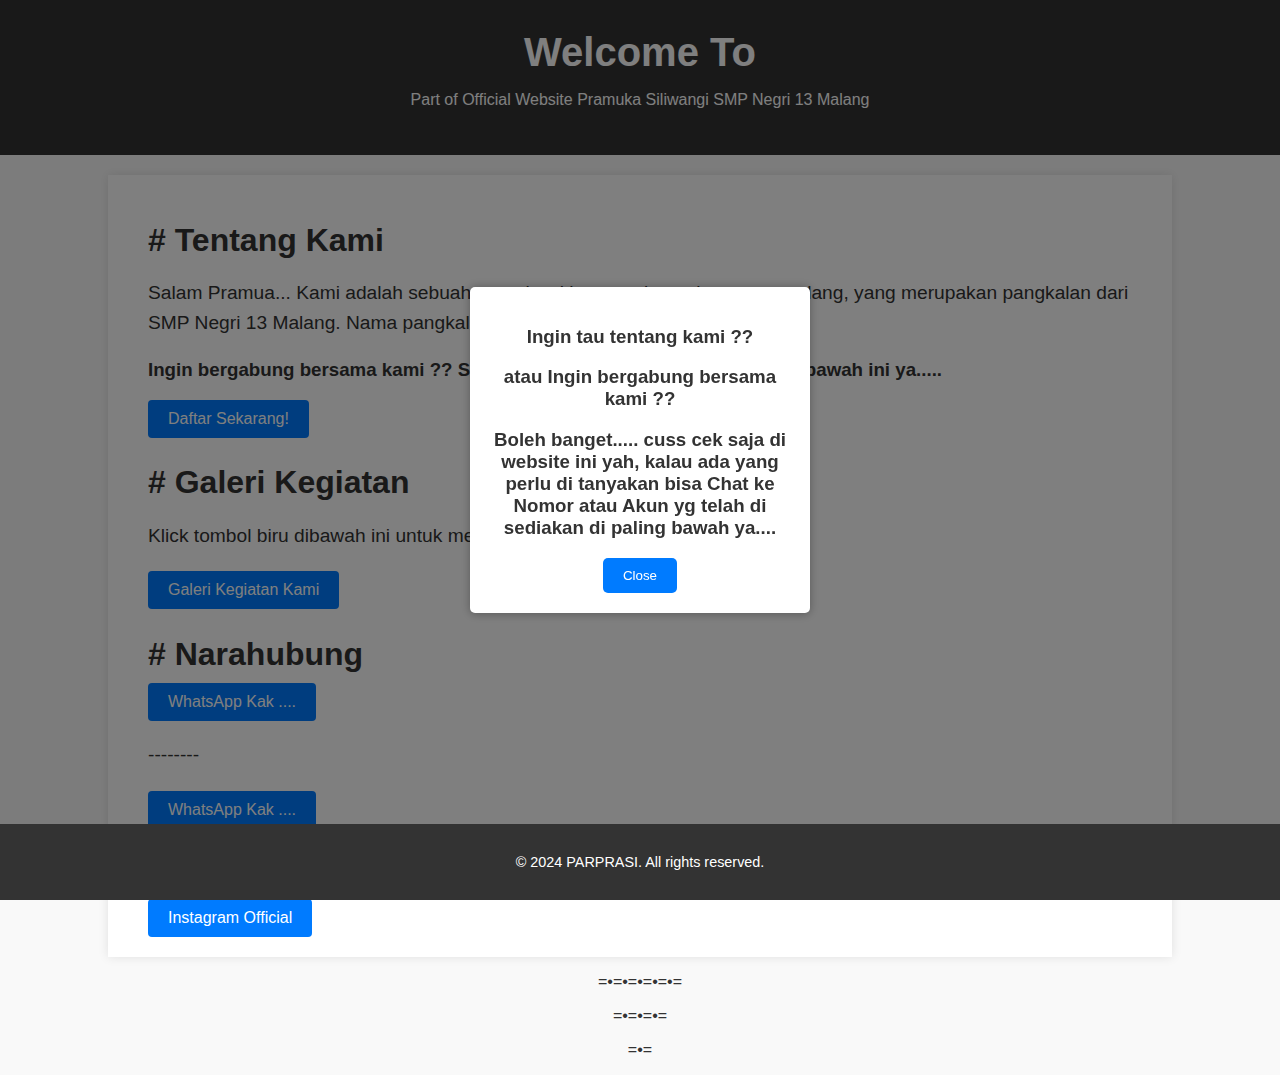
==== index.html @ e3766216 "Update index.html" ====
<!DOCTYPE html>
<html lang="en">
<head>
    <meta charset="UTF-8">
    <meta name="viewport" content="width=device-width, initial-scale=1.0">
    <title>Pangkalan Arek Pramuka Siliwangi</title>
    <link
      rel="stylesheet"
      href="style.css"
      type="text/css"
      media="all"
    />
</head>
<body>
     <div class="overlay" id="overlay">
        <div class="dialog">
            <h3>Ingin tau tentang kami ??</h3>
            <h3>atau Ingin bergabung bersama kami ??</h3>
            <h3>Boleh banget..... cuss cek saja di website ini yah, kalau ada yang perlu di tanyakan bisa Chat ke Nomor atau Akun yg telah di sediakan di paling bawah ya....</h3>
            <button id="closeButton">Close</button>
        </div>
    </div>
    
    <header>
        <div class="container">
            <h1>Welcome To</h1>
            <p>Part of Official Website Pramuka Siliwangi SMP Negri 13 Malang</p>
        </div>
    </header>
<div class="container main-content">
        <div class="text">
            <h2># Tentang Kami</h2>
            <p>Salam Pramua...
            Kami adalah sebuah organisasi kepramukaan tingat penggalang, yang merupakan pangkalan dari SMP Negri 13 Malang. Nama pangkalan Siliwangi ......</p>
            <h3>Ingin bergabung bersama kami ?? Silahkan klick tombol berwarna biru di bawah ini ya.....</h3>
            <a href="https://example.com" class="button">Daftar Sekarang!</a>
            
            <h2># Galeri Kegiatan</h2>
            <p>Klick tombol biru dibawah ini untuk melihat Galeri Kegiatan Kami</p>
            <a href="imagekeg.html" class="button">Galeri Kegiatan Kami</a>
            
            <h2># Narahubung</h2>
            <a href="https://example.com" class="button">WhatsApp Kak ....</a>
            <p>--------</p>
            <a href="https://example.com" class="button">WhatsApp Kak ....</a>
            <p>--------</p>
            <a href="https://example.com" class="button">Instagram Official</a>
        </div>
    </div>
<center>
  <p>=•=•=•=•=•=</p>
  <p>=•=•=•=</p>
  <p>=•=</p>
</center>
    <footer>
        <div class="container">
            <p>&copy; 2024 PARPRASI. All rights reserved.</p>
        </div>
    </footer>
    <script
      src="slw.js"
      type="text/javascript"
      charset="utf-8"
    ></script>
      <script
      src="slw.js"
      type="module"
      charset="utf-8"
    ></script>
</body>
                </html>
---- style.css ----
/* Global Styles */
        body {
            font-family: 'Segoe UI', Tahoma, Geneva, Verdana, sans-serif;
            margin: 0;
            padding: 0;
            background-color: #f9f9f9;
            color: #333;
        }

        .container {
            width: 80%;
            margin: auto;
            padding: 20px;
        }

        /* Header Styles */
        header {
            background-color: #333;
            color: #fff;
            padding: 10px 0;
            text-align: center;
        }

        header h1 {
            margin: 0;
            font-size: 2.5em;
        }

        /* Main Content Styles */
        .main-content {
            display: flex;
            justify-content: space-between;
            align-items: center;
            margin-top: 20px;
            padding: 20px;
            background-color: #fff;
            box-shadow: 0 0 10px rgba(0, 0, 0, 0.1);
        }

        .main-content img {
            max-width: 100%;
            height: auto;
        }

        .main-content .text {
            flex: 1;
            padding: 0 20px;
        }

        .main-content h2 {
            font-size: 2em;
            margin-bottom: 10px;
            color: #333;
        }

        .main-content p {
            font-size: 1.2em;
            line-height: 1.6;
            margin-bottom: 20px;
        }

        /* Footer Styles */
        footer {
            background-color: #333;
            color: #fff;
            text-align: center;
            padding: 10px 0;
            position: fixed;
            bottom: 0;
            width: 100%;
        }

        footer p {
            margin: 0;
            font-size: 0.9em;
        }
        
        /* Basic button styles */
.button {
  display: inline-block;
  padding: 10px 20px;
  background-color: #007bff; /* Blue color, you can change this */
  color: #fff; /* White text */
  text-decoration: none; /* Remove underline from anchor tag */
  border: none;
  border-radius: 4px;
  font-size: 16px;
  cursor: pointer;
  transition: background-color 0.3s ease;
}

/* Hover state */
.button:hover {
  background-color: #0056b3; /* Darker blue on hover */
}

/* Optional: Active state */
.button:active {
  transform: translateY(1px); /* Move button down slightly on click */
}

/* CSS untuk gaya popup */
        .popup {
            display: none; /* Mulai dengan menyembunyikan popup */
            position: fixed;
            top: 50%;
            left: 50%;
            transform: translate(-50%, -50%);
            padding: 20px;
            background-color: #fff;
            box-shadow: 0 0 10px rgba(0, 0, 0, 0.1);
            z-index: 1000; /* Pastikan popup berada di atas elemen lain */
        }
        
.overlay {
    display: none;
    position: fixed;
    top: 0;
    left: 0;
    width: 100%;
    height: 100%;
    background-color: rgba(0, 0, 0, 0.5);
}

.dialog {
    background-color: #fff;
    padding: 20px;
    border-radius: 5px;
    width: 300px;
    text-align: center;
    position: absolute;
    top: 50%;
    left: 50%;
    transform: translate(-50%, -50%);
    box-shadow: 0 0 10px rgba(0, 0, 0, 0.3);
}

button {
    padding: 10px 20px;
    background-color: #007bff;
    color: #fff;
    border: none;
    cursor: pointer;
    border-radius: 5px;
}

button:hover {
    background-color: #0056b3;
}
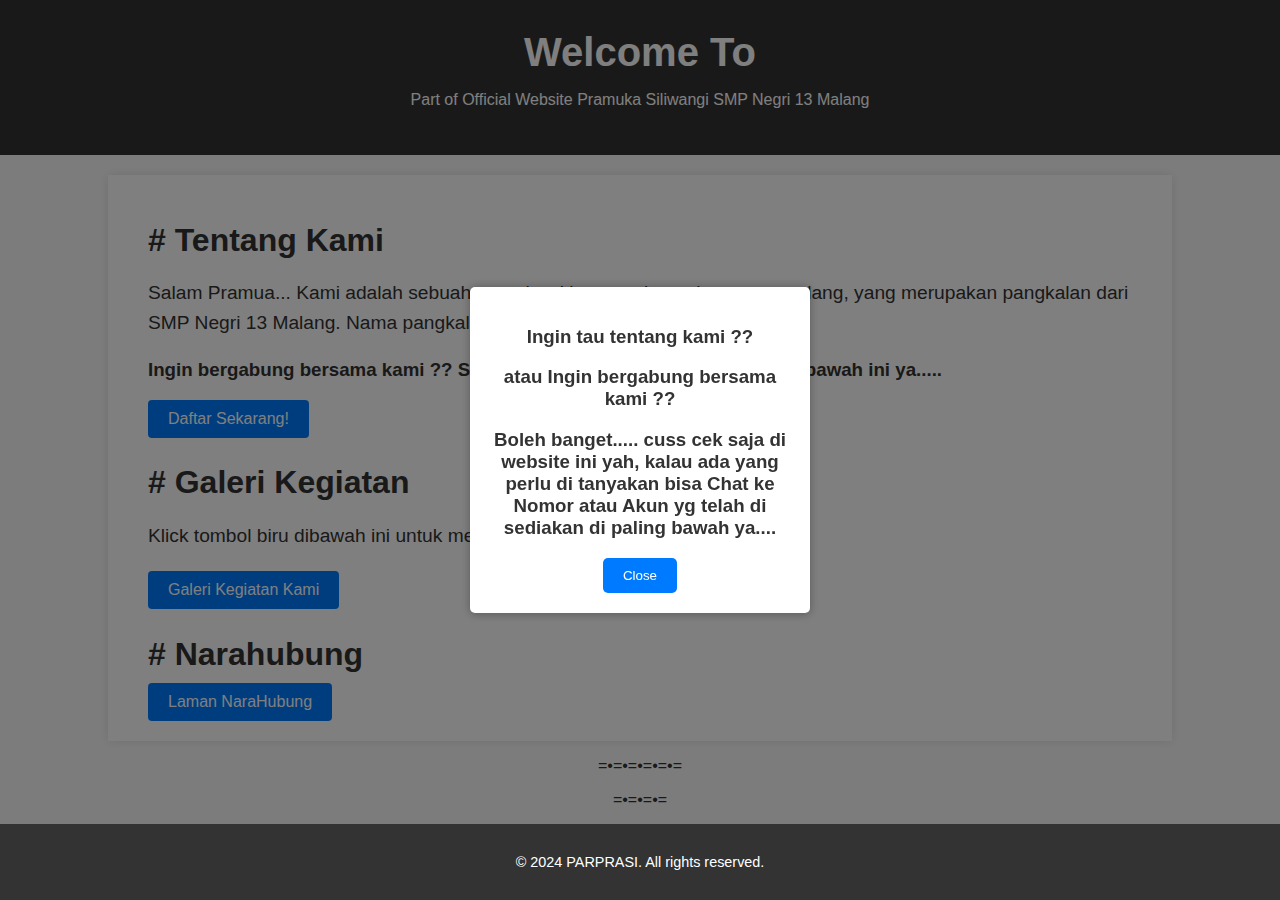
==== commit e1270029: "Update index.html" ====
--- a/index.html
+++ b/index.html
@@ -40,11 +40,7 @@
             <a href="imagekeg.html" class="button">Galeri Kegiatan Kami</a>
             
             <h2># Narahubung</h2>
-            <a href="https://example.com" class="button">WhatsApp Kak ....</a>
-            <p>--------</p>
-            <a href="https://example.com" class="button">WhatsApp Kak ....</a>
-            <p>--------</p>
-            <a href="https://example.com" class="button">Instagram Official</a>
+            <a href="narahubung.html" class="button">Laman NaraHubung</a>
         </div>
     </div>
 <center>
@@ -68,5 +64,5 @@
       charset="utf-8"
     ></script>
 </body>
-                </html>
-                
+                                                                         </html>
+                                                                         
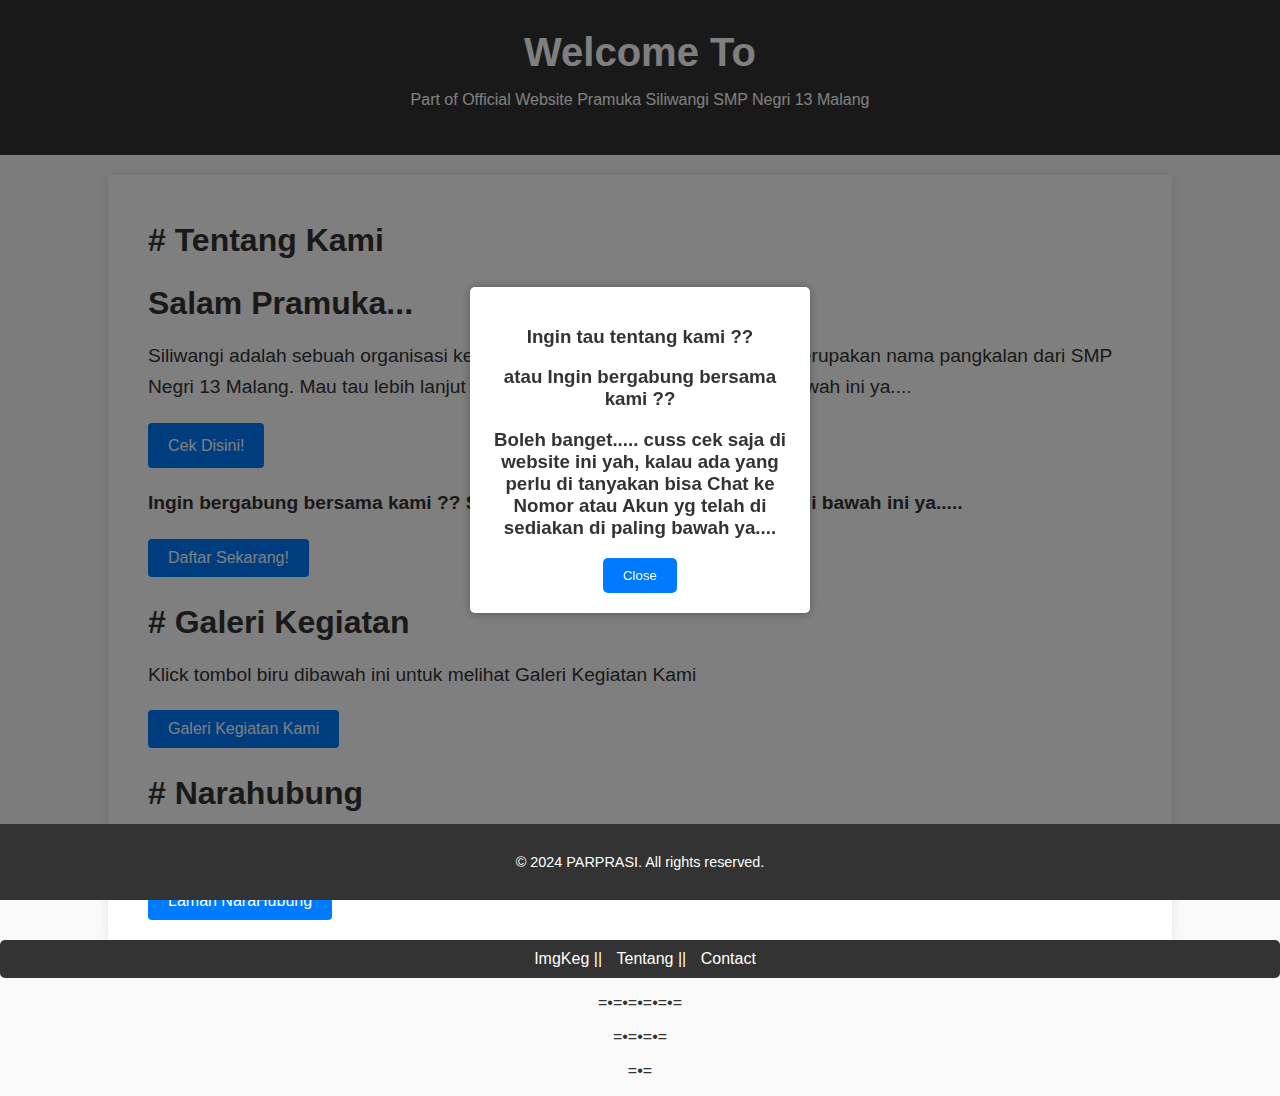
==== commit a3f82b66: "Update index.html" ====
--- a/index.html
+++ b/index.html
@@ -25,14 +25,18 @@
         <div class="container">
             <h1>Welcome To</h1>
             <p>Part of Official Website Pramuka Siliwangi SMP Negri 13 Malang</p>
+            
         </div>
     </header>
 <div class="container main-content">
         <div class="text">
             <h2># Tentang Kami</h2>
-            <p>Salam Pramua...
-            Kami adalah sebuah organisasi kepramukaan tingat penggalang, yang merupakan pangkalan dari SMP Negri 13 Malang. Nama pangkalan Siliwangi ......</p>
-            <h3>Ingin bergabung bersama kami ?? Silahkan klick tombol berwarna biru di bawah ini ya.....</h3>
+            <h2>Salam Pramuka...</h2>
+          <p> Siliwangi adalah sebuah organisasi kepramukaan tingat penggalang, yang merupakan nama pangkalan dari SMP Negri 13 Malang. Mau tau lebih lanjut tentang kami ?? Cek pada tombol di bawah ini ya....</p>
+          <p>
+              <a href="#tentang.html" class="button">Cek Disini!</a>
+          </p>
+            <p><b>Ingin bergabung bersama kami ?? Silahkan klick tombol berwarna biru di bawah ini ya.....</b></p>
             <a href="https://example.com" class="button">Daftar Sekarang!</a>
             
             <h2># Galeri Kegiatan</h2>
@@ -40,10 +44,16 @@
             <a href="imagekeg.html" class="button">Galeri Kegiatan Kami</a>
             
             <h2># Narahubung</h2>
+            <p>Klick tombol biru dibawah ini untuk menuju ke bagian NaraHubung</p>
             <a href="narahubung.html" class="button">Laman NaraHubung</a>
         </div>
     </div>
 <center>
+     <div class="navbar">
+        <a href="imagekeg.html">ImgKeg ||</a>
+        <a href="tentang.html">Tentang ||</a>
+        <a href="narahubung.html">Contact</a>
+    </div>
   <p>=•=•=•=•=•=</p>
   <p>=•=•=•=</p>
   <p>=•=</p>
@@ -63,6 +73,27 @@
       type="module"
       charset="utf-8"
     ></script>
+    <style>
+        .navbar {
+    position: bottom;
+    top: 20px; /* Sesuaikan posisi vertikal sesuai kebutuhan */
+    right: 35px; /* Sesuaikan posisi horizontal sesuai kebutuhan */
+    background-color: #333;
+    padding: 10px 15px;
+    border-radius: 5px;
+}
+
+.navbar a {
+    color: white;
+    text-decoration: none;
+    margin-left: 10px; /* Jarak antar link */
+}
+
+.navbar a:hover {
+    text-decoration: underline;
+}
+
+    </style>
 </body>
-                                                                         </html>
-                                                                         
+              </html>
+                
--- a/style.css
+++ b/style.css
@@ -1,4 +1,4 @@
-  /* Global Styles */
+    /* Global Styles */
         body {
             font-family: 'Segoe UI', Tahoma, Geneva, Verdana, sans-serif;
             margin: 0;
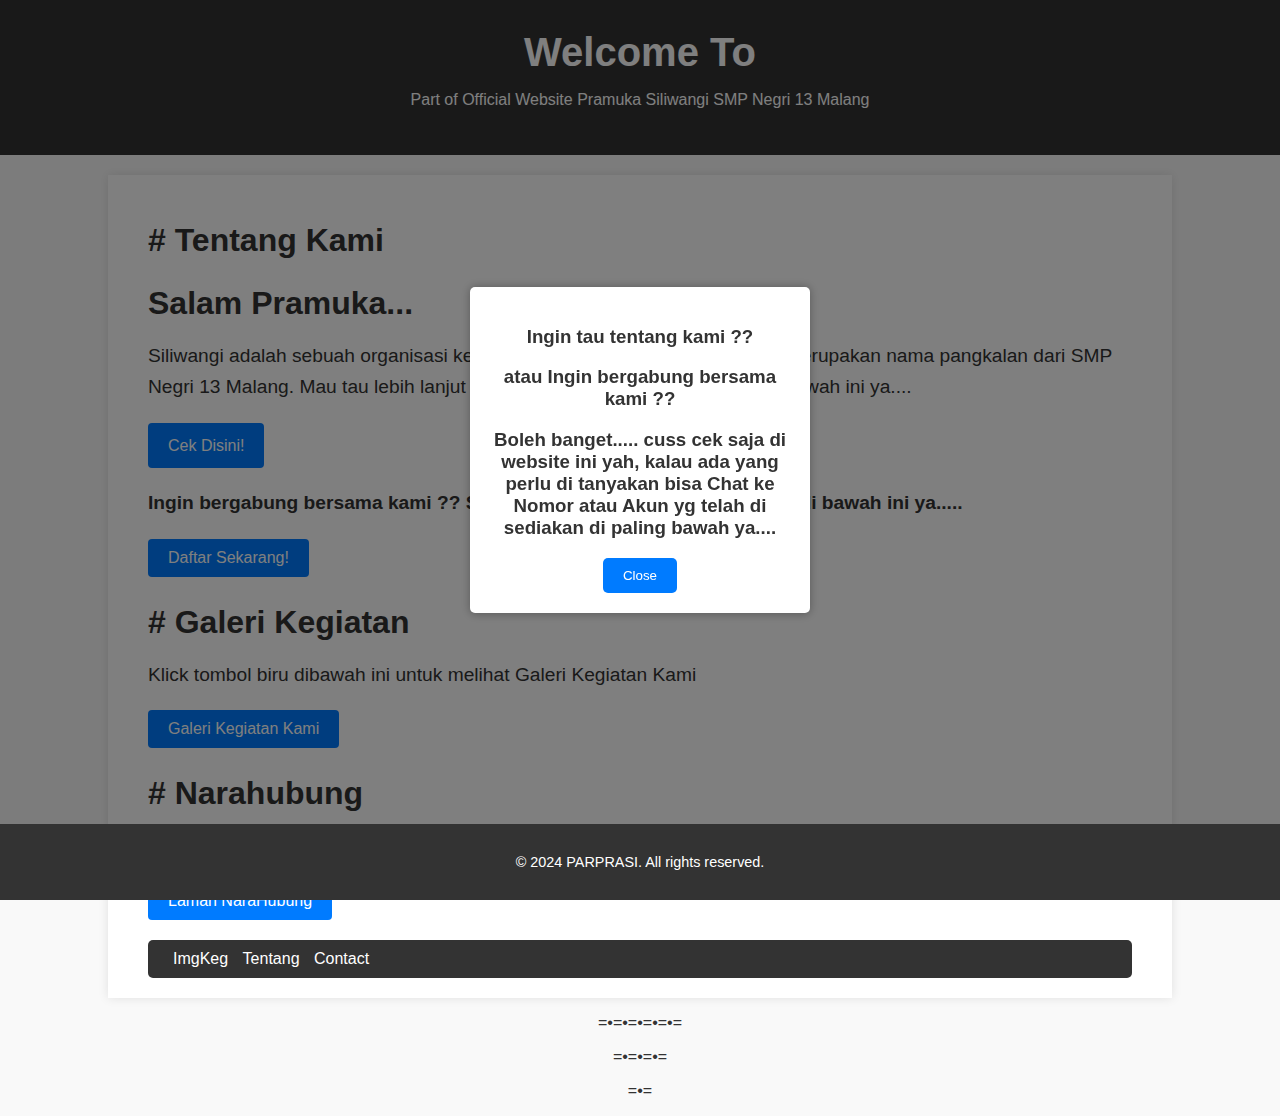
==== commit 0f48bc97: "Add files via upload" ====
--- a/index.html
+++ b/index.html
@@ -34,7 +34,7 @@
             <h2>Salam Pramuka...</h2>
           <p> Siliwangi adalah sebuah organisasi kepramukaan tingat penggalang, yang merupakan nama pangkalan dari SMP Negri 13 Malang. Mau tau lebih lanjut tentang kami ?? Cek pada tombol di bawah ini ya....</p>
           <p>
-              <a href="#tentang.html" class="button">Cek Disini!</a>
+              <a href="tentang.html" class="button">Cek Disini!</a>
           </p>
             <p><b>Ingin bergabung bersama kami ?? Silahkan klick tombol berwarna biru di bawah ini ya.....</b></p>
             <a href="https://example.com" class="button">Daftar Sekarang!</a>
@@ -46,14 +46,16 @@
             <h2># Narahubung</h2>
             <p>Klick tombol biru dibawah ini untuk menuju ke bagian NaraHubung</p>
             <a href="narahubung.html" class="button">Laman NaraHubung</a>
+            <p>   </p>
+            <div class="navbar">
+        <a href="imagekeg.html">ImgKeg</a>
+        <a href="tentang.html">Tentang</a>
+        <a href="narahubung.html">Contact</a>
+    </div>
         </div>
     </div>
 <center>
-     <div class="navbar">
-        <a href="imagekeg.html">ImgKeg ||</a>
-        <a href="tentang.html">Tentang ||</a>
-        <a href="narahubung.html">Contact</a>
-    </div>
+     
   <p>=•=•=•=•=•=</p>
   <p>=•=•=•=</p>
   <p>=•=</p>
@@ -74,6 +76,156 @@
       charset="utf-8"
     ></script>
     <style>
+         /* Global Styles */
+        body {
+            font-family: 'Segoe UI', Tahoma, Geneva, Verdana, sans-serif;
+            margin: 0;
+            padding: 0;
+            background-color: #f9f9f9;
+            color: #333;
+        }
+
+        .container {
+            width: 80%;
+            margin: auto;
+            padding: 20px;
+        }
+
+        /* Header Styles */
+        header {
+            background-color: #333;
+            color: #fff;
+            padding: 10px 0;
+            text-align: center;
+        }
+
+        header h1 {
+            margin: 0;
+            font-size: 2.5em;
+        }
+
+        /* Main Content Styles */
+        .main-content {
+            display: flex;
+            justify-content: space-between;
+            align-items: center;
+            margin-top: 20px;
+            padding: 20px;
+            background-color: #fff;
+            box-shadow: 0 0 10px rgba(0, 0, 0, 0.1);
+        }
+
+        .main-content img {
+            max-width: 100%;
+            height: auto;
+        }
+
+        .main-content .text {
+            flex: 1;
+            padding: 0 20px;
+        }
+
+        .main-content h2 {
+            font-size: 2em;
+            margin-bottom: 10px;
+            color: #333;
+        }
+
+        .main-content p {
+            font-size: 1.2em;
+            line-height: 1.6;
+            margin-bottom: 20px;
+        }
+
+        /* Footer Styles */
+        footer {
+            background-color: #333;
+            color: #fff;
+            text-align: center;
+            padding: 10px 0;
+            position: fixed;
+            bottom: 0;
+            width: 100%;
+        }
+
+        footer p {
+            margin: 0;
+            font-size: 0.9em;
+        }
+        
+        /* Basic button styles */
+.button {
+  display: inline-block;
+  padding: 10px 20px;
+  background-color: #007bff; /* Blue color, you can change this */
+  color: #fff; /* White text */
+  text-decoration: none; /* Remove underline from anchor tag */
+  border: none;
+  border-radius: 4px;
+  font-size: 16px;
+  cursor: pointer;
+  transition: background-color 0.3s ease;
+}
+
+/* Hover state */
+.button:hover {
+  background-color: #0056b3; /* Darker blue on hover */
+}
+
+/* Optional: Active state */
+.button:active {
+  transform: translateY(1px); /* Move button down slightly on click */
+}
+
+/* CSS untuk gaya popup */
+        .popup {
+            display: none; /* Mulai dengan menyembunyikan popup */
+            position: fixed;
+            top: 50%;
+            left: 50%;
+            transform: translate(-50%, -50%);
+            padding: 20px;
+            background-color: #fff;
+            box-shadow: 0 0 10px rgba(0, 0, 0, 0.1);
+            z-index: 1000; /* Pastikan popup berada di atas elemen lain */
+        }
+        
+.overlay {
+    display: none;
+    position: fixed;
+    top: 0;
+    left: 0;
+    width: 100%;
+    height: 100%;
+    background-color: rgba(0, 0, 0, 0.5);
+}
+
+.dialog {
+    background-color: #fff;
+    padding: 20px;
+    border-radius: 5px;
+    width: 300px;
+    text-align: center;
+    position: absolute;
+    top: 50%;
+    left: 50%;
+    transform: translate(-50%, -50%);
+    box-shadow: 0 0 10px rgba(0, 0, 0, 0.3);
+}
+
+button {
+    padding: 10px 20px;
+    background-color: #007bff;
+    color: #fff;
+    border: none;
+    cursor: pointer;
+    border-radius: 5px;
+}
+
+button:hover {
+    background-color: #0056b3;
+}    
+
         .navbar {
     position: bottom;
     top: 20px; /* Sesuaikan posisi vertikal sesuai kebutuhan */
@@ -94,6 +246,27 @@
 }
 
     </style>
+    <script>
+        document.addEventListener("DOMContentLoaded", function() {
+    const overlay = document.getElementById('overlay');
+    const closeButton = document.getElementById('closeButton');
+
+    // Function to open the dialog
+    function openDialog() {
+        overlay.style.display = 'block';
+    }
+
+    // Function to close the dialog
+    function closeDialog() {
+        overlay.style.display = 'none';
+    }
+
+    // Open the dialog when the page loads
+    openDialog();
+
+    // Close dialog when close button is clicked
+    closeButton.addEventListener('click', closeDialog);
+});
+    </script>
 </body>
-              </html>
-                
+</html>
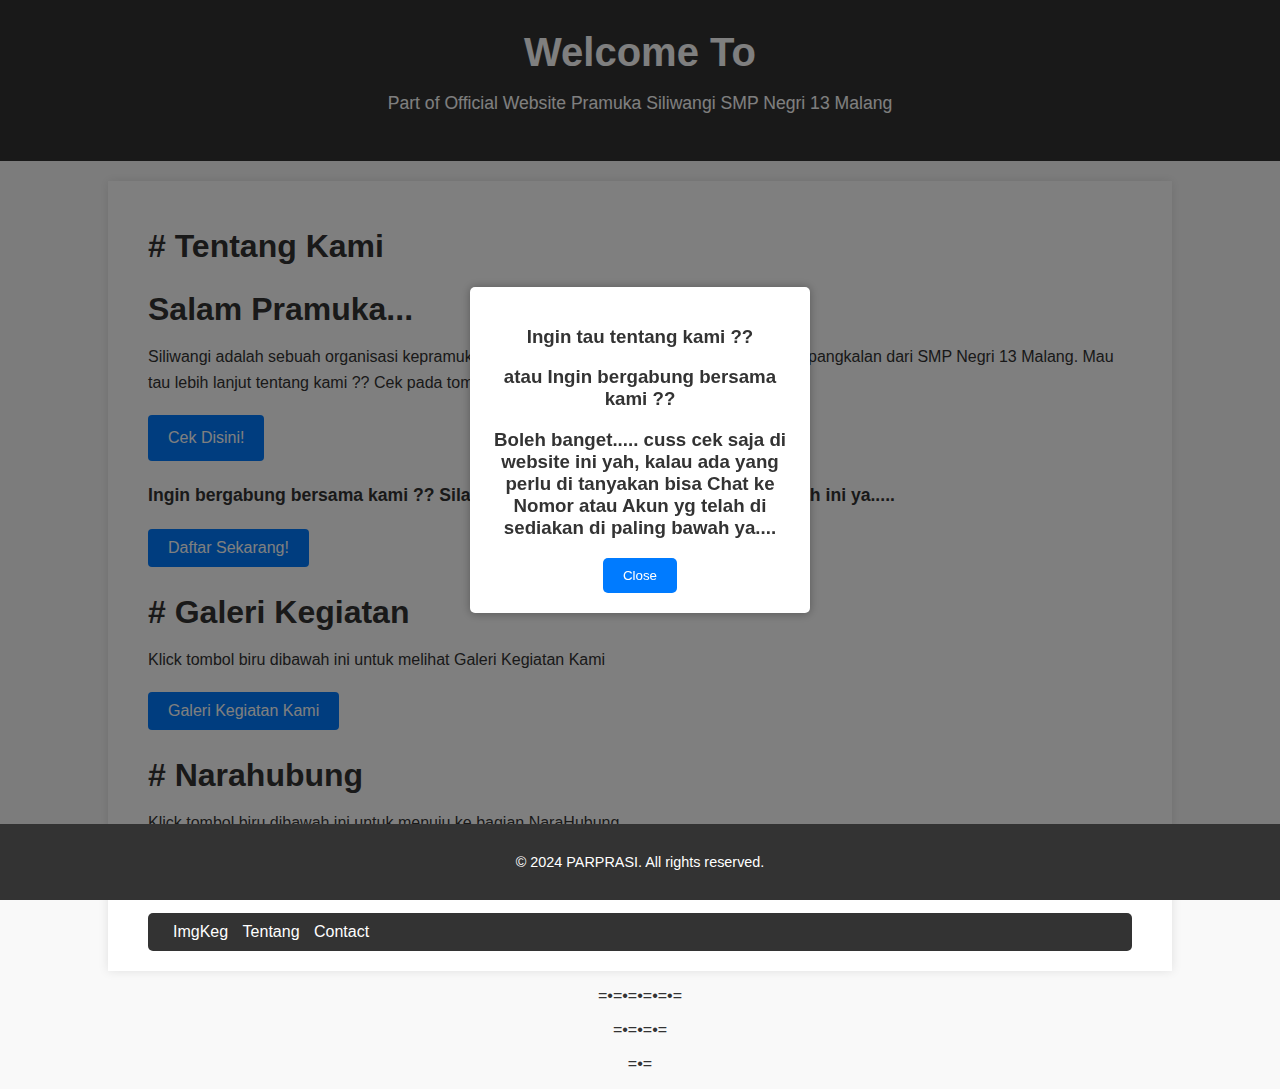
==== commit 57122025: "Update index.html" ====
--- a/index.html
+++ b/index.html
@@ -24,7 +24,7 @@
     <header>
         <div class="container">
             <h1>Welcome To</h1>
-            <p>Part of Official Website Pramuka Siliwangi SMP Negri 13 Malang</p>
+            <p style="font-size: 1.1em">Part of Official Website Pramuka Siliwangi SMP Negri 13 Malang</p>
             
         </div>
     </header>
@@ -36,7 +36,7 @@
           <p>
               <a href="tentang.html" class="button">Cek Disini!</a>
           </p>
-            <p><b>Ingin bergabung bersama kami ?? Silahkan klick tombol berwarna biru di bawah ini ya.....</b></p>
+            <p style="font-size: 1.1em"><b>Ingin bergabung bersama kami ?? Silahkan klick tombol berwarna biru di bawah ini ya.....</b></p>
             <a href="https://example.com" class="button">Daftar Sekarang!</a>
             
             <h2># Galeri Kegiatan</h2>
@@ -132,7 +132,7 @@
         }
 
         .main-content p {
-            font-size: 1.2em;
+            font-size: 1em;
             line-height: 1.6;
             margin-bottom: 20px;
         }
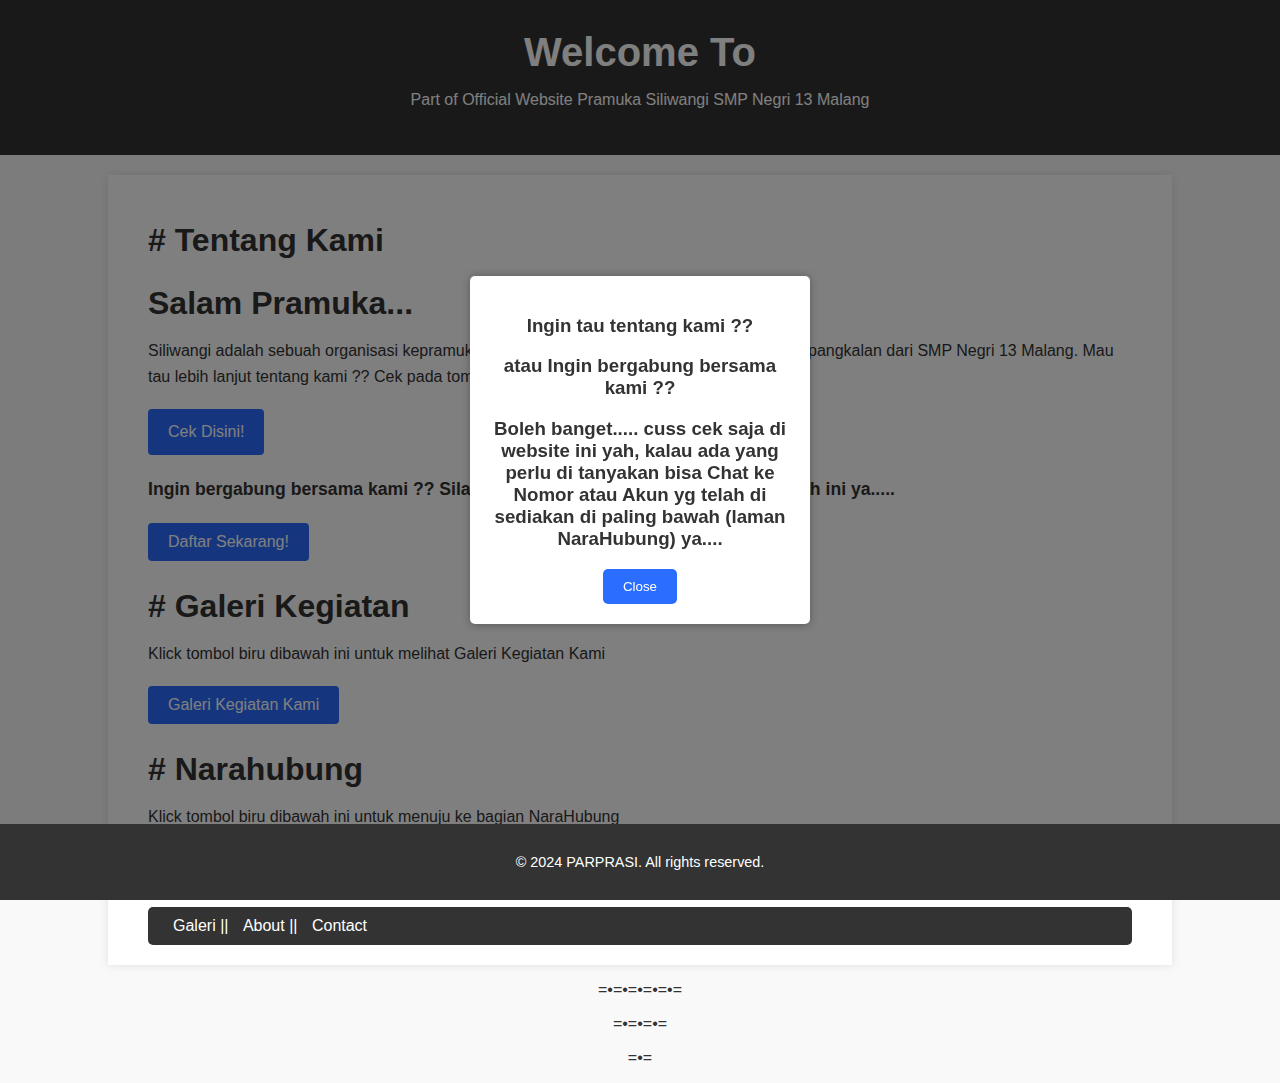
==== commit bd913db6: "Update index.html" ====
--- a/index.html
+++ b/index.html
@@ -16,7 +16,7 @@
         <div class="dialog">
             <h3>Ingin tau tentang kami ??</h3>
             <h3>atau Ingin bergabung bersama kami ??</h3>
-            <h3>Boleh banget..... cuss cek saja di website ini yah, kalau ada yang perlu di tanyakan bisa Chat ke Nomor atau Akun yg telah di sediakan di paling bawah ya....</h3>
+            <h3>Boleh banget..... cuss cek saja di website ini yah, kalau ada yang perlu di tanyakan bisa Chat ke Nomor atau Akun yg telah di sediakan di paling bawah (laman NaraHubung) ya....</h3>
             <button id="closeButton">Close</button>
         </div>
     </div>
@@ -24,7 +24,7 @@
     <header>
         <div class="container">
             <h1>Welcome To</h1>
-            <p style="font-size: 1.1em">Part of Official Website Pramuka Siliwangi SMP Negri 13 Malang</p>
+            <p>Part of Official Website Pramuka Siliwangi SMP Negri 13 Malang</p>
             
         </div>
     </header>
@@ -48,8 +48,8 @@
             <a href="narahubung.html" class="button">Laman NaraHubung</a>
             <p>   </p>
             <div class="navbar">
-        <a href="imagekeg.html">ImgKeg</a>
-        <a href="tentang.html">Tentang</a>
+        <a href="imagekeg.html">Galeri ||</a>
+        <a href="tentang.html">About ||</a>
         <a href="narahubung.html">Contact</a>
     </div>
         </div>
@@ -157,7 +157,7 @@
 .button {
   display: inline-block;
   padding: 10px 20px;
-  background-color: #007bff; /* Blue color, you can change this */
+  background-color: #2b6dff; /* Blue color, you can change this */
   color: #fff; /* White text */
   text-decoration: none; /* Remove underline from anchor tag */
   border: none;
@@ -215,7 +215,7 @@
 
 button {
     padding: 10px 20px;
-    background-color: #007bff;
+    background-color: #2b6dff;
     color: #fff;
     border: none;
     cursor: pointer;
@@ -269,4 +269,5 @@
 });
     </script>
 </body>
-</html>
+                </html>
+    
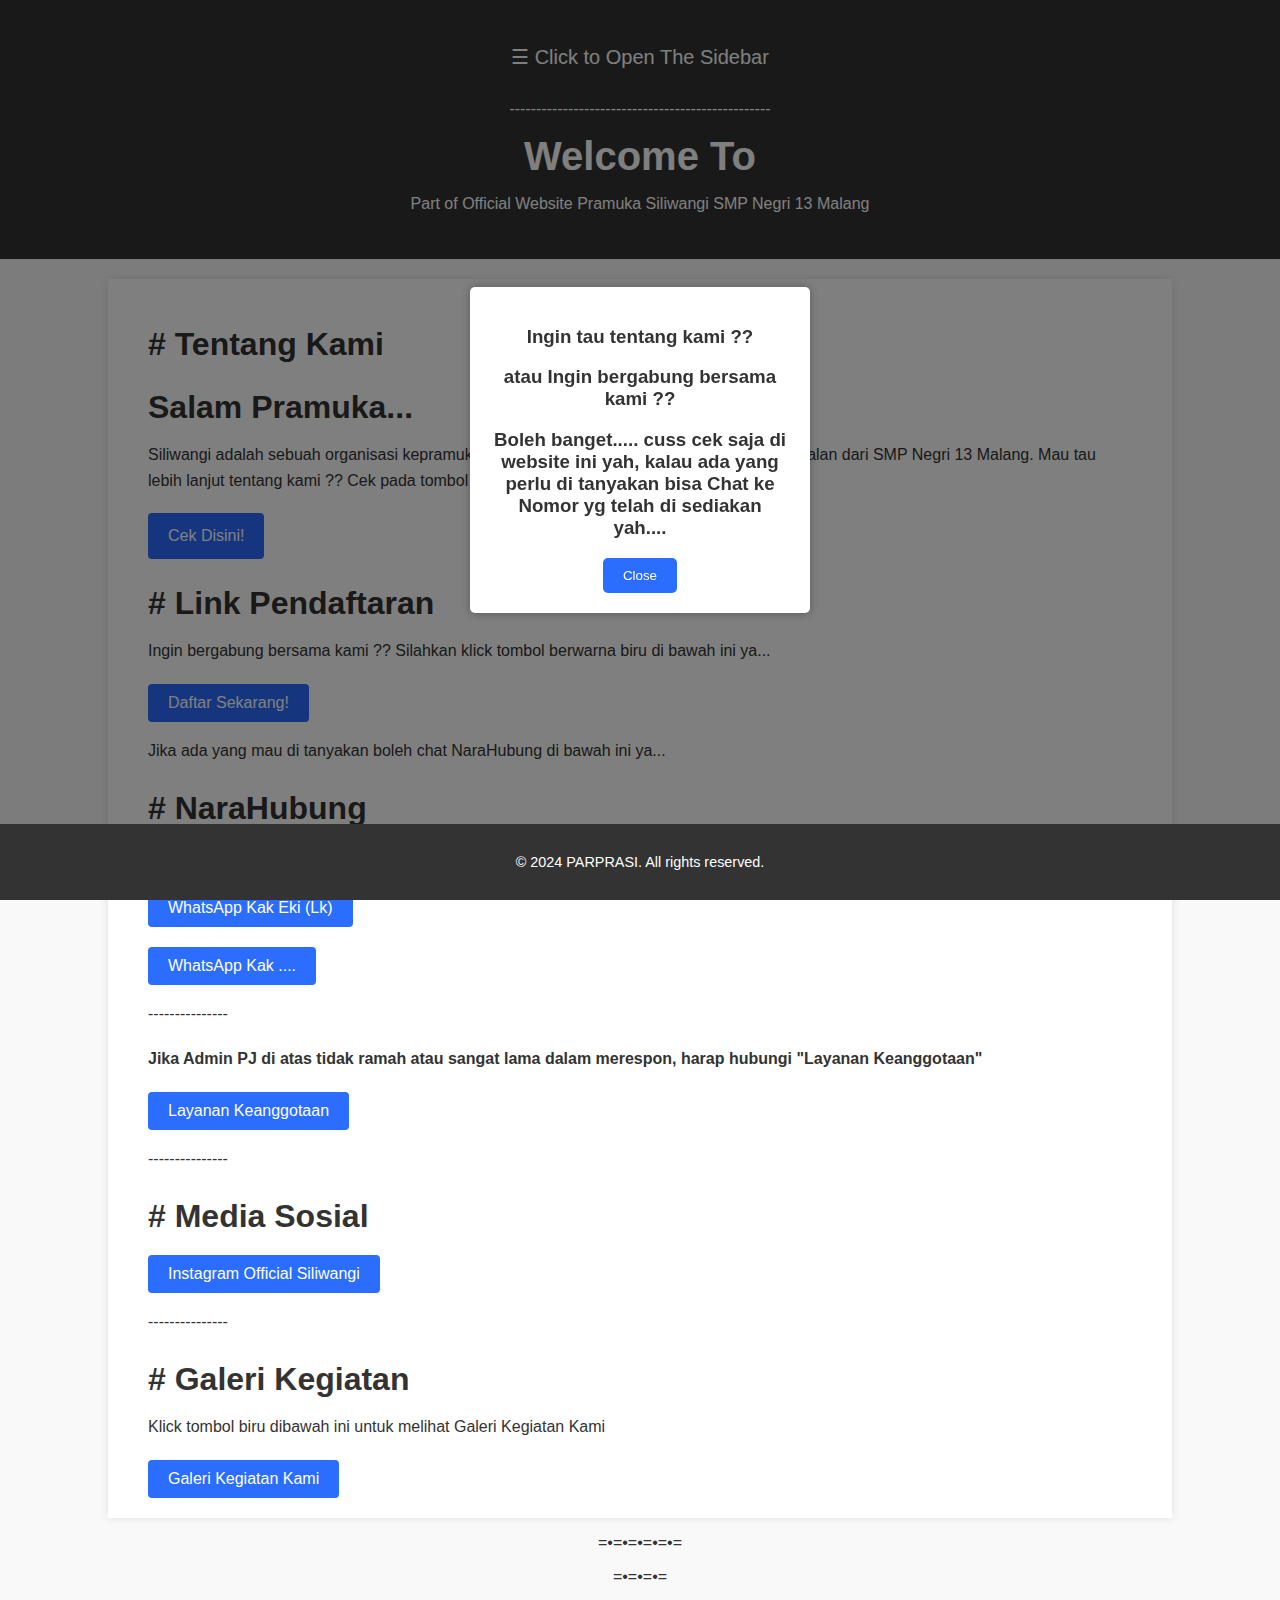
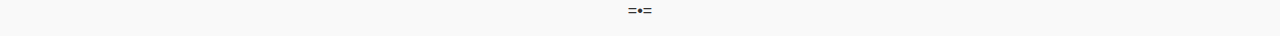
==== commit 0d154048: "Add files via upload" ====
--- a/index.html
+++ b/index.html
@@ -16,13 +16,25 @@
         <div class="dialog">
             <h3>Ingin tau tentang kami ??</h3>
             <h3>atau Ingin bergabung bersama kami ??</h3>
-            <h3>Boleh banget..... cuss cek saja di website ini yah, kalau ada yang perlu di tanyakan bisa Chat ke Nomor atau Akun yg telah di sediakan di paling bawah (laman NaraHubung) ya....</h3>
+            <h3>Boleh banget..... cuss cek saja di website ini yah, kalau ada yang perlu di tanyakan bisa Chat ke Nomor yg telah di sediakan yah....</h3>
             <button id="closeButton">Close</button>
         </div>
     </div>
     
     <header>
         <div class="container">
+            <div class="navbar">
+    <button class="open-button" onclick="toggleNav()">☰ Click to Open The Sidebar</button>
+</div>
+
+<div id="mySidebar" class="sidebar">
+    <a href="javascript:void(0)" class="closebtn" onclick="toggleNav()">×</a>
+    <a href="index.html">Home</a>
+    <a href="tentang.html">About</a>
+    <a href="imagekeg.html">Galeri Keg.</a>
+    <a href="https://example.com">Pendaftaran</a>
+</div>
+<p>-------------------------------------------------</p>
             <h1>Welcome To</h1>
             <p>Part of Official Website Pramuka Siliwangi SMP Negri 13 Malang</p>
             
@@ -32,26 +44,31 @@
         <div class="text">
             <h2># Tentang Kami</h2>
             <h2>Salam Pramuka...</h2>
-          <p> Siliwangi adalah sebuah organisasi kepramukaan tingat penggalang, yang merupakan nama pangkalan dari SMP Negri 13 Malang. Mau tau lebih lanjut tentang kami ?? Cek pada tombol di bawah ini ya....</p>
+          <p> Siliwangi adalah sebuah organisasi kepramukaan tingat penggalang, yang merupakan pangkalan dari SMP Negri 13 Malang. Mau tau lebih lanjut tentang kami ?? Cek pada tombol di bawah ini ya....</p>
           <p>
               <a href="tentang.html" class="button">Cek Disini!</a>
           </p>
-            <p style="font-size: 1.1em"><b>Ingin bergabung bersama kami ?? Silahkan klick tombol berwarna biru di bawah ini ya.....</b></p>
+          <h2># Link Pendaftaran</h2>
+            <p>Ingin bergabung bersama kami ?? Silahkan klick tombol berwarna biru di bawah ini ya...</p>
             <a href="https://example.com" class="button">Daftar Sekarang!</a>
+            <p>Jika ada yang mau di tanyakan boleh chat NaraHubung di bawah ini ya...</p>
+              <h2># NaraHubung</h2>
+        <p>-----</p>
+        <a href="https://wa.me/6281330938591" class="button">WhatsApp Kak Eki (Lk)</a>
+        <p>  </p>
+          <a href="https://example.com" class="button">WhatsApp Kak ....</a>
+          <p>---------------</p>
+          <p style="font-size: 1em"><b>Jika Admin PJ di atas tidak ramah atau sangat lama dalam merespon, harap hubungi "Layanan Keanggotaan"</b></p>
+          <a href="https://wa.me/628881810626?text=Hallo+kak+Saya+mau+melaporkan+sesuatu" class="button">Layanan Keanggotaan</a>
+          <p>---------------</p>
+          <h2># Media Sosial</h2>
+          <p> </p>
+            <a href="https://www.instagram.com/siliwangiscout13" class="button">Instagram Official Siliwangi</a>
+            <p>---------------</p>
             
             <h2># Galeri Kegiatan</h2>
             <p>Klick tombol biru dibawah ini untuk melihat Galeri Kegiatan Kami</p>
             <a href="imagekeg.html" class="button">Galeri Kegiatan Kami</a>
-            
-            <h2># Narahubung</h2>
-            <p>Klick tombol biru dibawah ini untuk menuju ke bagian NaraHubung</p>
-            <a href="narahubung.html" class="button">Laman NaraHubung</a>
-            <p>   </p>
-            <div class="navbar">
-        <a href="imagekeg.html">Galeri ||</a>
-        <a href="tentang.html">About ||</a>
-        <a href="narahubung.html">Contact</a>
-    </div>
         </div>
     </div>
 <center>
@@ -226,24 +243,62 @@
     background-color: #0056b3;
 }    
 
+<!-- NAVBAR SESSIONS EDITING-->
         .navbar {
-    position: bottom;
-    top: 20px; /* Sesuaikan posisi vertikal sesuai kebutuhan */
-    right: 35px; /* Sesuaikan posisi horizontal sesuai kebutuhan */
+    overflow: hidden;
     background-color: #333;
+}
+
+.navbar .open-button {
+    font-size: 20px;
+    cursor: pointer;
+    border: none;
+    outline: none;
+    color: white;
+    padding: 15px;
+    background-color: inherit;
+}
+
+.sidebar {
+    height: 100%;
+    width: 0;
+    position: fixed;
+    z-index: 1;
+    top: 0;
+    left: 0;
+    background-color: #111;
+    overflow-x: hidden;
+    transition: 0.5s;
+    padding-top: 60px;
+}
+
+.sidebar a {
     padding: 10px 15px;
-    border-radius: 5px;
-}
-
-.navbar a {
-    color: white;
     text-decoration: none;
-    margin-left: 10px; /* Jarak antar link */
-}
-
-.navbar a:hover {
-    text-decoration: underline;
-}
+    font-size: 25px;
+    color: #818181;
+    display: block;
+    transition: 0.3s;
+}
+
+.sidebar a:hover {
+    color: #f1f1f1;
+}
+
+.sidebar .closebtn {
+    position: absolute;
+    top: 0;
+    right: 25px;
+    font-size: 36px;
+    margin-left: 50px;
+}
+
+.main {
+    transition: margin-left 0.5s;
+    padding: 16px;
+    margin-left: 0;
+}
+
 
     </style>
     <script>
@@ -267,7 +322,19 @@
     // Close dialog when close button is clicked
     closeButton.addEventListener('click', closeDialog);
 });
+
+function toggleNav() {
+    var sidebar = document.getElementById("mySidebar");
+    var main = document.getElementsByClassName("main")[0];
+    if (sidebar.style.width === "250px") {
+        sidebar.style.width = "0";
+        main.style.marginLeft = "0";
+    } else {
+        sidebar.style.width = "250px";
+        main.style.marginLeft = "250px";
+    }
+}
+
     </script>
 </body>
-                </html>
-    
+</html>
